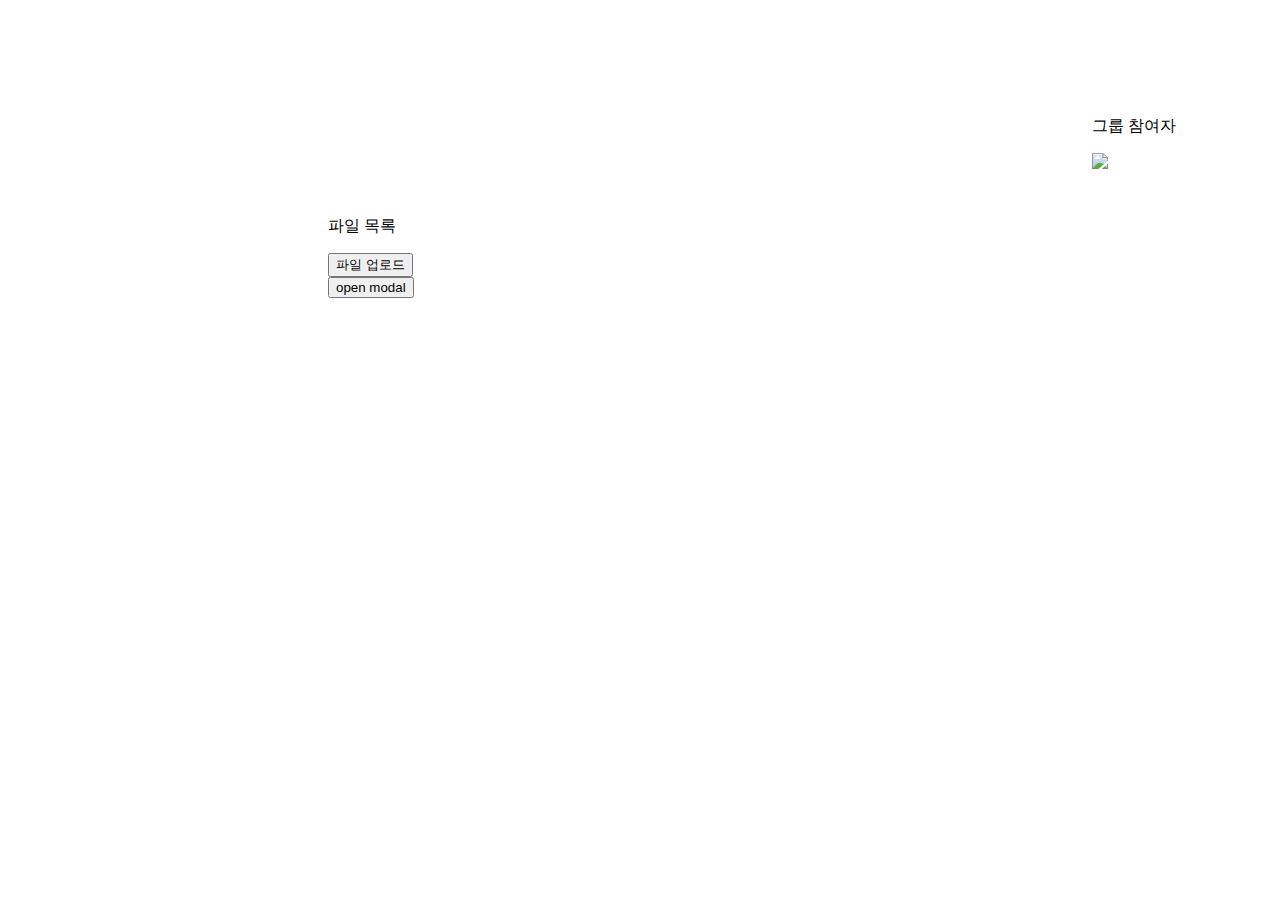
==== src/main/resources/templates/groups.html @ fbff32d5 "그룹 조회 및 파일 조회 API 추가" ====
<!DOCTYPE html>
<html lang="ko" xmlns:th="http://www.thymeleaf.org">

<head>
<meta charset="UTF-8">
<meta name="viewport" content="width=device-width, initial-scale=1.0">
<link href="https://cdn.jsdelivr.net/npm/daisyui@5" rel="stylesheet" type="text/css"/>
<script src="https://cdn.jsdelivr.net/npm/@tailwindcss/browser@4"></script>
<script src="https://code.jquery.com/jquery-3.7.1.js"></script>
<link rel="stylesheet" href="/styles/index.css">
<title>File Park - Group</title>

</head>

<body>
    <header th:replace="~{/layouts/header :: header}"></header>
    <aside th:replace="~{/layouts/aside :: aside}"></aside>
	<p th:text="${groupId}"></p>
    <main style="margin-top: 80px; margin-left: 300px; padding: 20px; width: calc(100% - 300px);">
        <div style="display: flex; flex-direction: row-reverse;">
            <div style="width: 200px; height: 100px;">
                <p>그룹 참여자</p>
                <div class="participants-list">
                    <div class="tooltip" data-tip="hello">
                        <div class="avatar" tabindex="0" role="button" style="cursor: pointer;">
                            <div class="rounded-full" style="width: 50px;">
                                <img src="https://img.daisyui.com/images/stock/photo-1534528741775-53994a69daeb.webp" />
                            </div>
                        </div>
                      </div>
                </div>
            </div>
        </div>
        <div>
            <div>
                <p>파일 목록</p>
                <button>파일 업로드</button>
            </div>
            <div class="files-contents">
                <div class="files-list"></div>
            </div>
        </div>
    <button class="btn" onclick="itemModal.showModal()">open modal</button>
    </main>
    <dialog id="itemModal" class="modal">
        <div class="modal-box">
            <h3 class="text-lg font-bold">Hello!</h3>
            <p class="py-4">Press ESC key or click the button below to close</p>
            <div class="modal-action">
                <form method="dialog">
                    <button class="btn">닫기</button>
                </form>
            </div>
        </div>
    </dialog>
</body>

</html>
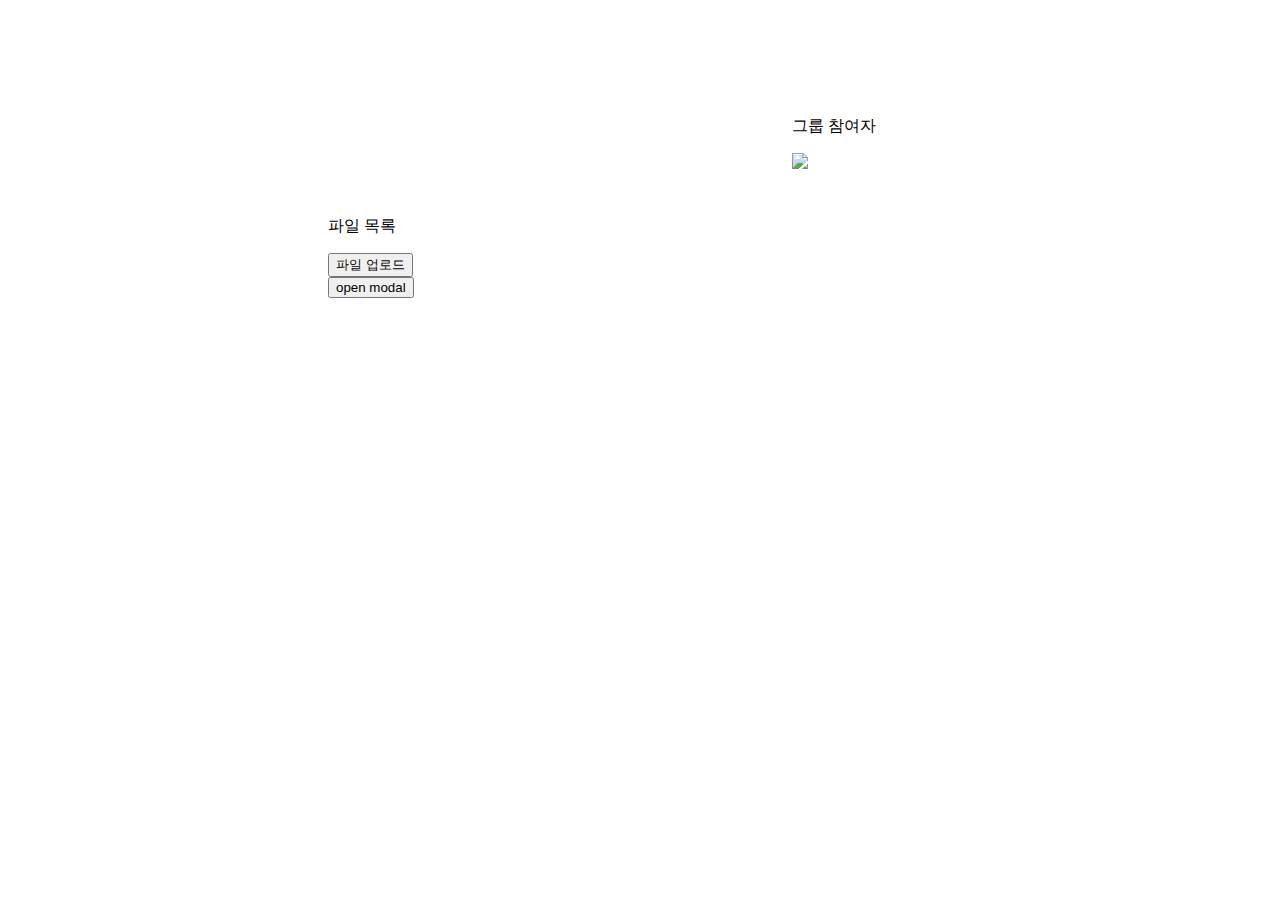
==== commit 60494011: "add chat (need more testing)" ====
--- a/src/main/resources/templates/groups.html
+++ b/src/main/resources/templates/groups.html
@@ -15,8 +15,9 @@
 <body>
     <header th:replace="~{/layouts/header :: header}"></header>
     <aside th:replace="~{/layouts/aside :: aside}"></aside>
+    <aside th:replace="~{/layouts/chat :: chat}"></aside>
 	<p th:text="${groupId}"></p>
-    <main style="margin-top: 80px; margin-left: 300px; padding: 20px; width: calc(100% - 300px);">
+    <main style="margin-top: 80px; margin-left: 300px; padding: 20px; width: calc(100% - 600px);">
         <div style="display: flex; flex-direction: row-reverse;">
             <div style="width: 200px; height: 100px;">
                 <p>그룹 참여자</p>
@@ -55,4 +56,8 @@
     </dialog>
 </body>
 
-</html>+</html>
+<script>
+
+
+</script>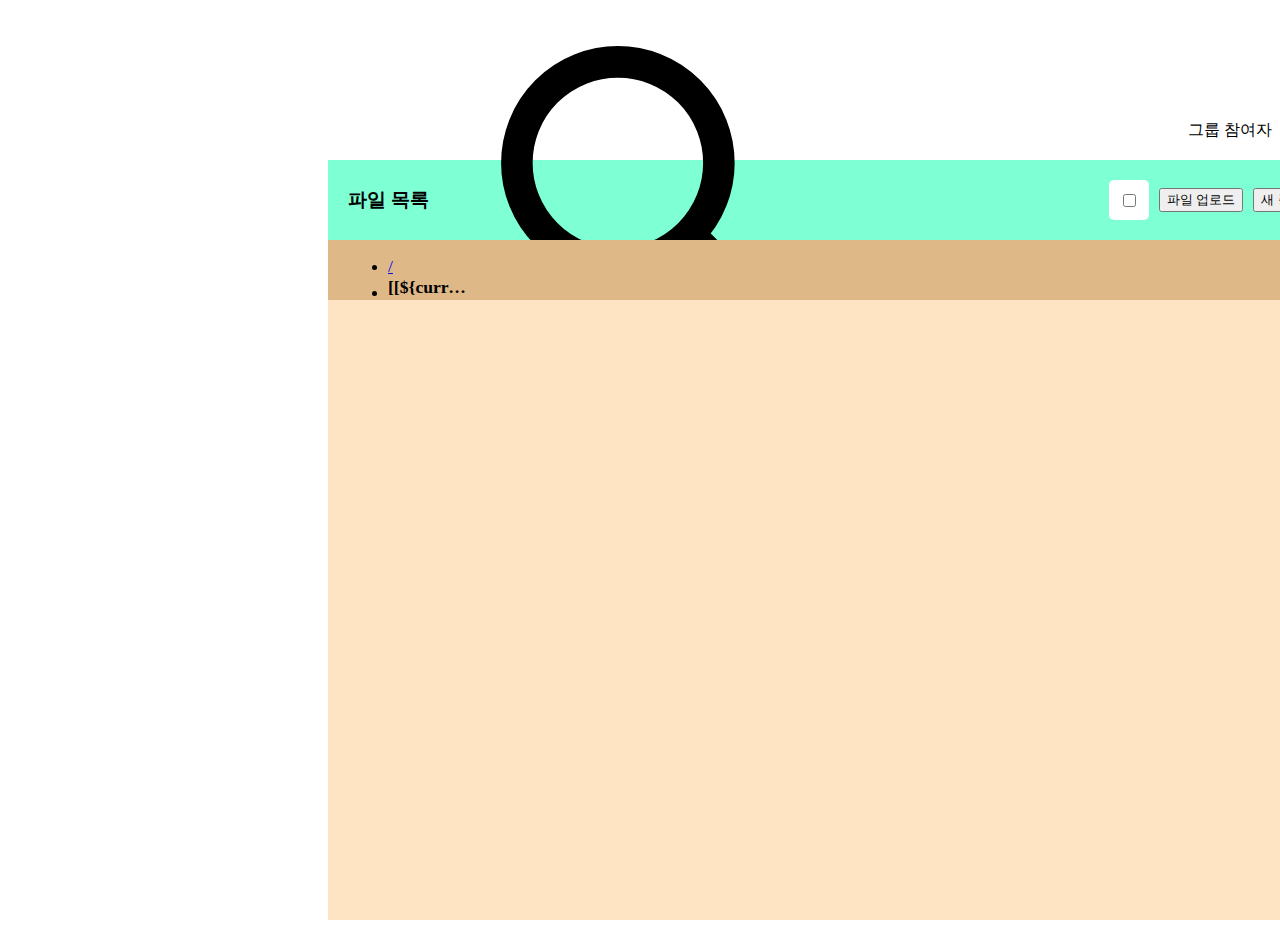
==== commit cf66d377: "파일 CRUD" ====
--- a/src/main/resources/templates/groups.html
+++ b/src/main/resources/templates/groups.html
@@ -2,62 +2,788 @@
 <html lang="ko" xmlns:th="http://www.thymeleaf.org">
 
 <head>
-<meta charset="UTF-8">
-<meta name="viewport" content="width=device-width, initial-scale=1.0">
-<link href="https://cdn.jsdelivr.net/npm/daisyui@5" rel="stylesheet" type="text/css"/>
-<script src="https://cdn.jsdelivr.net/npm/@tailwindcss/browser@4"></script>
-<script src="https://code.jquery.com/jquery-3.7.1.js"></script>
-<link rel="stylesheet" href="/styles/index.css">
-<title>File Park - Group</title>
-
+    <meta charset="UTF-8">
+    <meta name="viewport" content="width=device-width, initial-scale=1.0">
+    <link href="https://cdn.jsdelivr.net/npm/daisyui@5" rel="stylesheet" type="text/css" />
+    <link rel="stylesheet"
+        href="https://cdn.jsdelivr.net/gh/orioncactus/pretendard@v1.3.9/dist/web/variable/pretendardvariable-dynamic-subset.min.css" />
+    <link rel="stylesheet" href="/styles/master.css">
+    <script src="https://cdn.jsdelivr.net/npm/@tailwindcss/browser@4"></script>
+    <script src="https://code.jquery.com/jquery-3.7.1.js"></script>
+    <title>File Park - Group</title>
+    <script>
+        let uploadFile = null;
+        let currentPath = decodeURI("[[${currentPath}]]");
+        let checkedFileList = [];
+        let checkedFileItem = {};
+
+        function downloadFiles() {
+            checkedFileList.forEach(async (item) => {
+                const response = await fetch(item.file);
+                const resBlob = await response.blob();
+                const blobURL = URL.createObjectURL(resBlob);
+                const link = document.createElement("a");
+                link.href = blobURL;
+                link.download = item.name;
+                link.style.display = "none";
+                document.body.appendChild(link);
+                link.click();
+                document.body.removeChild(link);
+            });
+        }
+
+        async function downloadFile() {
+            if (checkedFileItem === null) {
+                return;
+            }
+
+            const response = await fetch(checkedFileItem.file);
+            const resBlob = await response.blob();
+            const blobURL = URL.createObjectURL(resBlob);
+            const link = document.createElement("a");
+            link.href = blobURL;
+            link.download = checkedFileItem.name;
+            link.style.display = "none";
+            document.body.appendChild(link);
+            link.click();
+            document.body.removeChild(link);
+        }
+
+        function deleteFiles() {
+            const deleteList = checkedFileList.map((item) => item.id);
+            console.log(deleteList);
+            const form = new FormData();
+            form.append('fileIds', deleteList);
+            console.log(form.get('fileIds'));
+            $.ajax({
+                url: '/api/group' + '/[[${hashedId}]]' + '/file',
+                data: form,
+                processData: false,
+                contentType: false,
+                method: 'DELETE',
+                success: function (data) {
+                    fetchFiles();
+                }
+            });
+        }
+
+        function deleteFile() {
+            console.log(checkedFileItem.id);
+            if (checkedFileItem === null) {
+                return;
+            }
+            if (checkedFileItem.type === 'directory') {
+                $.ajax({
+                    url: '/api/group' + '/[[${hashedId}]]' + '/directory/' + checkedFileItem.id,
+                    method: 'DELETE',
+                    success: function (data) {
+                        fetchFiles();
+                    }
+                });
+            } else {
+                $.ajax({
+                    url: '/api/group' + '/[[${hashedId}]]' + '/file/' + checkedFileItem.id,
+                    method: 'DELETE',
+                    success: function (data) {
+                        fetchFiles();
+                    }
+                });
+            }
+        }
+
+        function currentPathShow() {
+            const hashedId = "[[${hashedId}]]";
+            const path = currentPath.split('/');
+            let pathStr = `<li><a href="/groups/${hashedId}/" class="link link-hover" style="font-size: 1.1rem;">/</a></li>`;
+            path.forEach((dir, idx) => {
+                const pathLink = path.slice(0, idx + 1).join('/');
+                if (idx === (path.length - 1)) {
+                    pathStr += `<li><span class="link link-hover" style="font-size: 1.1rem; font-weight: 600; display: inline-block; max-width: 80px; overflow: hidden; text-overflow:ellipsis; white-space: nowrap;">${dir}</span></li>`;
+                    return;
+                }
+                pathStr += `<li><a href="/groups/${hashedId}/${pathLink}" class="link link-hover" style="font-size: 1.1rem; max-width: 80px; display: inline-block; overflow: hidden; text-overflow:ellipsis; white-space: nowrap;">${dir}</a></li>`;
+            });
+            if (path[0] === '') {
+                pathStr = `<li><a href="/groups/${hashedId}/" class="link link-hover" style="font-size: 1.1rem; font-weight: 600;">/</a></li>`;
+            }
+            $('#current-path-show').html(`<ul>${pathStr}</ul>`);
+        }
+
+        function fileTypeImage(type) {
+            switch (type) {
+                case 'txt':
+                    return '/images/text.png';
+                case 'pdf':
+                    return '/images/pdf.png';
+                case 'zip':
+                case 'tar':
+                case 'gz':
+                case 'bz2':
+                case '7z':
+                    return '/images/zip.png';
+                case 'mp3':
+                case 'wav':
+                case 'flac':
+                case 'ogg':
+                case 'm4a':
+                case 'wma':
+                case 'aac':
+                    return '/images/audio.png';
+                case 'mp4':
+                case 'avi':
+                case 'mkv':
+                case 'mov':
+                case 'flv':
+                case 'wmv':
+                    return '/images/video.png';
+                case 'exe':
+                    return '/images/exe.png';
+                default:
+                    return '/images/file.png';
+            }
+        }
+
+        function changeUploadFile(file) {
+            uploadFile = file;
+            let reader = new FileReader();
+            reader.onload = function (e) {
+                $('#upload-preview').attr('src', e.target.result);
+                const fileType = e.target.result.split(';')[0].split('/')[0].split(':')[1];
+                if (fileType !== 'image') {
+                    const extension = uploadFile.name.split('.').pop();
+                    $('#upload-preview').attr('src', fileTypeImage(extension));
+                }
+                $('#upload-filename').val(uploadFile.name);
+                $('#upload-error-message').text('');
+                $('#upload-form').val(true);
+            }
+            reader.readAsDataURL(uploadFile);
+        }
+
+        function handleItemClick(fileId) {
+            $.ajax({
+                url: '/api/group' + '/[[${hashedId}]]' + '/file/' + fileId,
+                method: 'GET',
+                success: function (data) {
+                    const imageExtension = ['jpg', 'jpeg', 'png', 'gif', 'bmp', 'svg', 'webp'];
+                    const extension = data.file.fileUri.split('.').pop();
+                    let imageSrc = data.file.fileUri;
+                    if (!imageExtension.includes(extension)) {
+                        imageSrc = fileTypeImage(extension);
+                    }
+                    $('#item-name').text(data.file.fileName);
+                    $('#item-image').attr('src', imageSrc);
+                    checkedFileItem = { name: data.file.fileName, file: data.file.fileUri };
+                    itemModal.showModal();
+                }
+            });
+            itemModal.showModal();
+        }
+
+        function handleItemCheck(e) {
+            if (e.target.checked) {
+                checkedFileList.push({ id: e.target.getAttribute('data-file-id'), type: e.target.getAttribute('data-file-type'), name: e.target.getAttribute('data-file-name'), file: e.target.getAttribute('data-file-src') });
+            } else {
+                checkedFileList = checkedFileList.filter((item) => item.file !== e.target.getAttribute('data-file-src'));
+            }
+            if (checkedFileList.length > 0) {
+                $('#download-files').show();
+                $('#delete-files').show();
+                $('#new-folder').hide();
+                $('#select-count').text(checkedFileList.length);
+                $('#select-count-show').show();
+            } else {
+                $('#download-files').hide();
+                $('#delete-files').hide();
+                $('#new-folder').show();
+                $('#select-count-show').hide();
+            }
+            const fileItems = document.querySelectorAll('.file-item-select');
+            if (fileItems.length === checkedFileList.length) {
+                $('#select-all-files').prop('checked', true);
+            } else {
+                $('#select-all-files').prop('checked', false);
+            }
+        }
+
+        function handleCheckAllItems() {
+            const fileItems = document.querySelectorAll('.file-item-select');
+            checkedFileList = [];
+            fileItems.forEach((item) => {
+                item.checked = true;
+                checkedFileList.push({ id: item.getAttribute('data-file-id'), type: item.getAttribute('data-file-type'), name: item.getAttribute('data-file-name'), file: item.getAttribute('data-file-src') });
+            });
+            $('#select-all-files').prop('checked', true);
+            $('#download-files').show();
+            $('#delete-files').show();
+            $('#new-folder').hide();
+            $('#select-count').text(checkedFileList.length);
+            $('#select-count-show').show();
+        }
+
+        function handleToggleCheckAllItems(e) {
+            const fileItems = document.querySelectorAll('.file-item-select');
+            checkedFileList = [];
+            fileItems.forEach((item) => {
+                item.checked = e.target.checked;
+                if (e.target.checked) {
+                    checkedFileList.push({ id: item.getAttribute('data-file-id'), type: item.getAttribute('data-file-type'), name: item.getAttribute('data-file-name'), file: item.getAttribute('data-file-src') });
+                }
+            });
+            if (checkedFileList.length > 0) {
+                $('#download-files').show();
+                $('#delete-files').show();
+                $('#new-folder').hide();
+                $('#select-count').text(checkedFileList.length);
+                $('#select-count-show').show();
+            } else {
+                $('#download-files').hide();
+                $('#delete-files').hide();
+                $('#new-folder').show();
+                $('#select-count-show').hide();
+            }
+        }
+
+        function handleClickRenameItem() {
+            $('#rename-input').val(checkedFileItem.name);
+            renameModal.showModal();
+        }
+
+        function fetchUsers() {
+            const apiUrl = '/api/group' + '/[[${hashedId}]]' + '/user';
+            $.ajax({
+                url: apiUrl,
+                method: 'GET',
+                success: function (data) {
+                    const participantsList = $('#participants-list');
+                    participantsList.empty();
+                    data.users.forEach((user, idx) => {
+                        if (idx > 3) {
+                            participantsList.append(`
+                                <div class="tooltip" data-tip="외에 ${data.users.length - 4}명">
+                                    <div class="avatar" tabindex="0" role="button" style="cursor: pointer;">
+                                        <div class="rounded-full" style="width: 40px;">
+                                            <img src="${user.profileImage}" oncontextmenu="return false" ondragstart="return false" onselectstart="return false">
+                                        </div>
+                                    </div>
+                                </div>
+                                `);
+                            return;
+                        }
+                        participantsList.append(`
+                            <div class="tooltip" data-tip="${user.name}">
+                                <div class="avatar" tabindex="0" role="button" style="cursor: pointer;">
+                                    <div class="rounded-full" style="width: 40px;">
+                                        <img src="${user.profileImage}" oncontextmenu="return false" ondragstart="return false" onselectstart="return false">
+                                    </div>
+                                </div>
+                            </div>
+                        `);
+                    });
+                }
+            });
+        }
+
+        function fetchFiles() {
+            const apiUrl = '/api/group' + '/[[${hashedId}]]' + '/file?directoryStr=' + '[[${directoryId}]]';
+            $.ajax({
+                url: apiUrl,
+                method: 'GET',
+                success: function (data) {
+                    const hashedId = "[[${hashedId}]]";
+                    const optimizerPrefix = "[[${optimizerPrefix}]]";
+                    const fileList = $('#file-list');
+                    fileList.empty();
+                    data.directories.forEach((directory) => {
+                        if (directory.directoryName.trim() === '') {
+                            return;
+                        }
+                        const pathLink = window.location.href + (currentPath === '' ? '' : '/') + directory.directoryName;
+                        fileList.append(`
+                            <li style="position: relative;">
+                                <div class="directory-item" style="position: relative; display: flex; flex-direction: column; justify-content: center; align-items: center; gap: 10px; width: 170px; height: 170px; padding: 15px; background-color: aqua; border-radius: 10px; cursor: pointer;" onclick="window.location.href='${pathLink}'" data-file-type="directory" data-file-id="${directory.id}" data-file-name="${directory.directoryName}" data-link-url="${pathLink}" onmouseover="this.style.border='1px solid blue'" onmouseout="this.style.border='none'">
+                                    <span class="directory-item" style="display: inline-block; width: 70px; height: 70px; background-image: url(/images/folder.png); background-size: cover;" data-file-type="directory" data-file-id="${directory.id}" data-file-name="${directory.directoryName}" data-link-url="${pathLink}"></span>
+                                    <span class="directory-item" style="width: 80%; overflow: hidden; text-overflow:ellipsis; white-space: nowrap; text-align: center;" data-file-type="directory" data-file-id="${directory.id}" data-link-url="${pathLink}">${directory.directoryName}</span>
+                                </div>
+                            </li>
+                        `);
+                    });
+                    data.files.forEach((file) => {
+                        const imageExtension = ['jpg', 'jpeg', 'png', 'gif', 'bmp', 'svg', 'webp'];
+                        const extension = file.storedName.split('.').pop();
+                        let imageSrc = optimizerPrefix + file.storedName + '?type=f&w=100&h=100&faceopt=true';
+                        if (!imageExtension.includes(extension)) {
+                            imageSrc = fileTypeImage(extension);
+                        }
+                        fileList.append(`
+                            <li style="position: relative;">
+                                <input type="checkbox" class="checkbox file-item file-item-select" style="position: absolute; top: 5px; left: 5px; cursor: default; z-index: 1;" onchange="handleItemCheck(event)" data-file-type="file" data-file-id="${file.id}" data-file-name="${file.fileName}" data-file-src="${file.fileUri}" />
+                                <div class="file-item" style="position: relative; display: flex; flex-direction: column; justify-content: center; align-items: center; gap: 10px; width: 170px; height: 170px; padding: 15px; background-color: aqua; border-radius: 10px; cursor: pointer;" onclick="handleItemClick(${file.id})" data-file-type="file" data-file-id="${file.id}" data-file-name="${file.fileName}" data-file-src="${file.fileUri}" onmouseover="this.style.border='1px solid blue'" onmouseout="this.style.border='none'">
+                                    <img class="file-item" src="${imageSrc}" alt="" style="width: 100px; height: 100px;" data-file-type="file" data-file-id="${file.id}" data-file-name="${file.fileName}" data-file-src="${file.fileUri}" oncontextmenu="return false" ondragstart="return false" onselectstart="return false">
+                                    <span class="file-item" style="width: 80%; overflow: hidden; text-overflow:ellipsis; white-space: nowrap; text-align: center;" data-file-type="file" data-file-id="${file.id}" data-file-name="${file.fileName}" data-file-src="${file.fileUri}">${file.fileName}</span>
+                                </div>
+                            </li>
+                        `);
+
+                    });
+                }
+            });
+        }
+
+        $(() => {
+            fetchUsers();
+            fetchFiles();
+            setInterval(fetchUsers, 10000);
+            currentPathShow();
+            $('#upload-form').val(false);
+
+            $('#file-content').on('dragover', function (e) {
+                e.preventDefault();
+                $('#file-content-upload-label').show();
+            });
+
+            $('#file-content-upload-label').on('dragleave', function (e) {
+                e.preventDefault();
+                $('#file-content-upload-label').hide();
+            });
+
+            $('#file-content-upload-label').on('drop', function (e) {
+                e.preventDefault();
+                console.log(e.originalEvent.dataTransfer.files);
+                for (let i = 0; i < e.originalEvent.dataTransfer.files.length; i++) {
+                    const file = e.originalEvent.dataTransfer.files[i];
+                    const form = new FormData();
+                    form.append('fileName', file.name);
+                    form.append('path', currentPath);
+                    form.append('file', file);
+                    $.ajax({
+                        url: '/api/group' + '/[[${hashedId}]]' + '/file',
+                        type: 'POST',
+                        data: form,
+                        processData: false,
+                        contentType: false,
+                        success: (response) => {
+                            fetchFiles();
+                        }
+                    });
+                }
+                $('#file-content-upload-label').hide();
+            });
+
+            $('#upload-file-label').hover(function () {
+                $(this).text('클릭해서 파일 업로드');
+                $(this).css({
+                    "background-color": "rgba(200, 200, 200, 0.5)",
+                    "opacity": "1"
+                });
+            }, function () {
+                $(this).css({
+                    "background-color": "rgba(200, 200, 200, 0.5)",
+                    "opacity": "0"
+                });
+            });
+
+            $('#upload-file-label').on('dragover', function (e) {
+                e.preventDefault();
+                $(this).text('드래그&드롭해서 파일 업로드');
+                $(this).css({
+                    "background-color": "rgba(200, 200, 200, 0.5)",
+                    "opacity": "1"
+                });
+            });
+
+            $('#upload-file-label').on('dragleave', function (e) {
+                e.preventDefault();
+                $(this).css({
+                    "background-color": "rgba(200, 200, 200, 0.5)",
+                    "opacity": "0"
+                });
+            });
+
+            $('#upload-file-label').on('drop', function (e) {
+                e.preventDefault();
+                changeUploadFile(e.originalEvent.dataTransfer.files[0]);
+                $(this).css({
+                    "background-color": "rgba(200, 200, 200, 0.5)",
+                    "opacity": "0"
+                });
+            });
+
+            $('#upload-file').change(function (e) {
+                changeUploadFile(e.target.files[0]);
+            });
+
+            $('#upload-form').submit((e) => {
+                e.preventDefault();
+                const isFileSelected = $('#upload-form').val();
+                if (!isFileSelected) {
+                    $('#upload-error-message').text('파일을 선택해주세요.');
+                    return;
+                }
+                const fileName = $('#upload-filename').val();
+                const form = new FormData();
+                form.append('fileName', fileName);
+                form.append('path', currentPath);
+                form.append('file', uploadFile);
+                $.ajax({
+                    url: '/api/group' + '/[[${hashedId}]]' + '/file',
+                    type: 'POST',
+                    data: form,
+                    processData: false,
+                    contentType: false,
+                    success: (response) => {
+                        $('#upload-error-message').text('');
+                        uploadModal.close();
+                        $('#upload-preview').attr('src', '/images/white-image.png');
+                        $('#upload-filename').val('');
+                        fetchFiles();
+                    },
+                    error: (error) => {
+                        $('#upload-error-message').text('파일 업로드에 실패했습니다. 다시 시도해주세요.');
+                        if (error.responseJSON.status === 'fail') {
+                            $('#upload-error-message').text(error.responseJSON.message);
+                        }
+                    }
+                });
+            });
+
+            $('#create-folder-form').submit((e) => {
+                e.preventDefault();
+                const folderName = $('#folder-name').val();
+                if (folderName.trim() === '') {
+                    $('#create-folder-error-message').text('폴더 이름을 입력해주세요.');
+                    return;
+                }
+
+                const form = new FormData();
+                form.append('directoryName', folderName.trim());
+                form.append('path', currentPath);
+                $.ajax({
+                    url: '/api/group' + '/[[${hashedId}]]' + '/directory',
+                    type: 'POST',
+                    data: form,
+                    processData: false,
+                    contentType: false,
+                    success: (response) => {
+                        $('#create-folder-error-message').text('');
+                        createFolderModal.close();
+                        $('#folder-name').val('');
+                        fetchFiles();
+                    },
+                    error: (error) => {
+                        $('#create-folder-error-message').text('폴더 생성에 실패했습니다. 다시 시도해주세요.');
+                        if (error.responseJSON.status === 'fail') {
+                            $('#create-folder-error-message').text(error.responseJSON.message);
+                        }
+                    }
+                });
+            });
+
+            $('#rename-form').submit((e) => {
+                e.preventDefault();
+                const fileName = $('#rename-input').val();
+                if (fileName.trim() === '') {
+                    $('#rename-error-message').text('이름을 입력해주세요.');
+                    return;
+                }
+
+                const form = new FormData();
+                form.append('fileName', fileName.trim());
+                if (checkedFileItem.type === 'directory') {
+                    $.ajax({
+                        url: '/api/group' + '/[[${hashedId}]]' + '/directory/' + checkedFileItem.id,
+                        type: 'PUT',
+                        data: form,
+                        processData: false,
+                        contentType: false,
+                        success: (response) => {
+                            $('#rename-error-message').text('');
+                            renameModal.close();
+                            $('#rename-input').val('');
+                            fetchFiles();
+                        },
+                        error: (error) => {
+                            $('#rename-error-message').text('이름 변경에 실패했습니다. 다시 시도해주세요.');
+                            if (error.responseJSON.status === 'fail') {
+                                $('#rename-error-message').text(error.responseJSON.message);
+                            }
+                        }
+                    });
+                } else {
+                    $.ajax({
+                        url: '/api/group' + '/[[${hashedId}]]' + '/file/' + checkedFileItem.id,
+                        type: 'PUT',
+                        data: form,
+                        processData: false,
+                        contentType: false,
+                        success: (response) => {
+                            $('#rename-error-message').text('');
+                            renameModal.close();
+                            $('#rename-input').val('');
+                            fetchFiles();
+                        },
+                        error: (error) => {
+                            $('#rename-error-message').text('이름 변경에 실패했습니다. 다시 시도해주세요.');
+                            if (error.responseJSON.status === 'fail') {
+                                $('#rename-error-message').text(error.responseJSON.message);
+                            }
+                        }
+                    });
+                }
+            });
+
+            $('#create-comment-form').submit((e) => {
+                e.preventDefault();
+                const comment = $('#comment-input').val();
+                if (comment.trim() === '') {
+                    $('#comment-error-message').text('댓글을 입력해주세요.');
+                    return;
+                }
+
+                const form = new FormData();
+                form.append('comment', comment.trim());
+                $.ajax({
+                    url: '/api/group' + '/[[${hashedId}]]' + '/file/' + checkedFileItem.id + '/comment',
+                    type: 'POST',
+                    data: form,
+                    processData: false,
+                    contentType: false,
+                    success: (response) => {
+                        $('#comment-error-message').text('');
+                        $('#comment-input').val('');
+                        fetchComments();
+                    },
+                    error: (error) => {
+                        $('#comment-error-message').text('댓글 작성에 실패했습니다. 다시 시도해주세요.');
+                        if (error.responseJSON.status === 'fail') {
+                            $('#comment-error-message').text(error.responseJSON.message);
+                        }
+                    }
+                });
+            });
+        });
+
+        $(document).ready(function () {
+            $("#file-content").on("contextmenu", function (e) {
+                e.preventDefault();
+                console.log($(e.target));
+                checkedFileItem.id = $(e.target).attr("data-file-id");
+                checkedFileItem.type = $(e.target).attr("data-file-type");
+                checkedFileItem.name = $(e.target).attr("data-file-name");
+                checkedFileItem.file = $(e.target).attr("data-file-src");
+                console.log(checkedFileItem);
+                if ($(e.target).hasClass("file-item")) {
+                    let contextMenu = "";
+                    contextMenu += `<li><a onclick="handleItemClick(${checkedFileItem.id})">열기</a></li>`;
+                    contextMenu += `<li><a onclick="downloadFile()">다운로드</a></li>`;
+                    contextMenu += `<li><a onclick="deleteFile()">삭제</a></li>`;
+                    contextMenu += `<li><a onclick="handleClickRenameItem()">이름 바꾸기</a></li>`;
+                    contextMenu += `<li><a>상세정보</a></li>`;
+                    $("#contextmenu").html(contextMenu);
+                    $("#contextmenu").css({ top: e.pageY + "px", left: e.pageX + "px" }).fadeIn(200);
+                } else if ($(e.target).hasClass("directory-item")) {
+                    const linkUri = $(e.target).attr("data-link-url");
+                    let contextMenu = "";
+                    contextMenu += `<li><a href="${linkUri}">열기</a></li>`;
+                    contextMenu += `<li><a onclick="deleteFile()">삭제</a></li>`;
+                    contextMenu += `<li><a onclick="handleClickRenameItem()">이름 바꾸기</a></li>`;
+                    contextMenu += `<li><a>상세정보</a></li>`;
+                    $("#contextmenu").html(contextMenu);
+                    $("#contextmenu").css({ top: e.pageY + "px", left: e.pageX + "px" }).fadeIn(200);
+                } else {
+                    let contextMenu = "";
+                    contextMenu += "<li><a onclick='uploadModal.showModal()'>파일 업로드</a></li>";
+                    contextMenu += "<li><a onclick='createFolderModal.showModal()'>새 폴더</a></li>";
+                    contextMenu += "<li><a onclick='handleCheckAllItems()'>모두 선택</a></li>";
+                    contextMenu += "<li><a>상세정보</a></li>";
+                    $("#contextmenu").html(contextMenu);
+                    $("#contextmenu").css({ top: e.pageY + "px", left: e.pageX + "px" }).fadeIn(200);
+                }
+            });
+
+            $(document).on("click", function () {
+                $("#contextmenu").fadeOut(200);
+            });
+
+            $(document).on("keydown", function (e) {
+                if (e.key === "Escape") {
+                    $("#contextmenu").fadeOut(200);
+                }
+            });
+        });
+    </script>
 </head>
 
 <body>
     <header th:replace="~{/layouts/header :: header}"></header>
     <aside th:replace="~{/layouts/aside :: aside}"></aside>
-    <aside th:replace="~{/layouts/chat :: chat}"></aside>
-	<p th:text="${groupId}"></p>
-    <main style="margin-top: 80px; margin-left: 300px; padding: 20px; width: calc(100% - 600px);">
+
+    <main
+        style="margin-top: 80px; margin-left: 300px; padding: 20px; width: calc(100% - 300px); height: calc(100vh - 80px);">
         <div style="display: flex; flex-direction: row-reverse;">
-            <div style="width: 200px; height: 100px;">
-                <p>그룹 참여자</p>
-                <div class="participants-list">
-                    <div class="tooltip" data-tip="hello">
-                        <div class="avatar" tabindex="0" role="button" style="cursor: pointer;">
-                            <div class="rounded-full" style="width: 50px;">
-                                <img src="https://img.daisyui.com/images/stock/photo-1534528741775-53994a69daeb.webp" />
-                            </div>
-                        </div>
-                      </div>
-                </div>
+            <div style="height: 60px; display: flex; align-items: center; gap: 20px;">
+                <span style="white-space: nowrap;">그룹 참여자</span>
+                <div id="participants-list" style="display: flex; gap: 5px;"></div>
             </div>
         </div>
-        <div>
-            <div>
-                <p>파일 목록</p>
-                <button>파일 업로드</button>
+        <div style="display: flex; flex-direction: column; background-color: aquamarine;">
+            <div
+                style="display: flex; justify-content: space-between; align-items: center; padding: 0 20px; width: 100%; height: 80px;">
+                <div style="display: flex; gap: 50px; align-items: center;">
+                    <p style="font-size: 1.2rem; font-weight: 600;">파일 목록</p>
+                    <div class="join">
+                        <label class="input join-item" style="width: 400px;">
+                            <svg class="h-[1em] opacity-50" xmlns="http://www.w3.org/2000/svg" viewBox="0 0 24 24">
+                                <g stroke-linejoin="round" stroke-linecap="round" stroke-width="2.5" fill="none"
+                                    stroke="currentColor">
+                                    <circle cx="11" cy="11" r="8"></circle>
+                                    <path d="m21 21-4.3-4.3"></path>
+                                </g>
+                            </svg>
+                            <input type="search" required placeholder="파일명 검색" />
+                        </label>
+                        <select class="select join-item" style="width: 110px;">
+                            <option selected>최신순</option>
+                            <option>오래된 순</option>
+                        </select>
+                        <div class="indicator">
+                            <button class="btn join-item">검색</button>
+                        </div>
+                    </div>
+                </div>
+                <div style="display: flex; gap: 10px; align-items: center;">
+                    <p id="select-count-show" style="display: none;">
+                        <span id="select-count" style="color: blue;"></span>
+                        <span>개 선택</span>
+                    </p>
+                    <div
+                        style="display: flex; justify-content: center; align-items: center; border-radius: 5px; width: 40px; height: 40px; background-color: white;">
+                        <input id="select-all-files" type="checkbox" class="checkbox checkbox-primary"
+                            onchange="handleToggleCheckAllItems(event)" />
+                    </div>
+                    <button class="btn btn-accent" onclick="uploadModal.showModal()">파일 업로드</button>
+                    <button id="new-folder" class="btn" onclick="createFolderModal.showModal()">새 폴더</button>
+                    <button id="download-files" class="btn btn-primary" style="display: none;"
+                        onclick="downloadFiles()">다운로드</button>
+                    <button id="delete-files" class="btn btn-error" style="display: none;"
+                        onclick="deleteFiles()">삭제</button>
+                </div>
             </div>
-            <div class="files-contents">
-                <div class="files-list"></div>
+            <div style="width: 100%; height: 60px; padding: 0 20px; background-color: burlywood;">
+                <div id="current-path-show" class="breadcrumbs" style="max-width: 100%;"></div>
+            </div>
+            <div id="file-content"
+                style="position: relative; width: 100%; height: calc(100vh - 320px); padding: 20px; background-color: bisque;">
+                <input id="file-content-upload" type="file" style="display: none;">
+                <div id="file-content-upload-label"
+                    style="position: absolute; width: inherit; height: inherit; top: 0; left: 0; display: none;">
+                    <div
+                        style="position: absolute; width: inherit; height: inherit; top: 0; left: 0; border: 4px solid blue; background-color: rgb(202, 202, 202); opacity: 0.5; z-index: 1;">
+                    </div>
+                    <div
+                        style="position: absolute; width: inherit; height: inherit; top: 0; left: 0; display: flex; justify-content: center; align-items: center; font-size: 1.7rem; z-index: 2;">
+                        파일을 여기에 끌어다 놓으면 업로드가 시작됩니다.
+                    </div>
+                </div>
+                <ul id="file-list" style="display: flex; flex-wrap: wrap; gap: 10px;"></ul>
             </div>
         </div>
-    <button class="btn" onclick="itemModal.showModal()">open modal</button>
     </main>
-    <dialog id="itemModal" class="modal">
+    <dialog id="createFolderModal" class="modal">
         <div class="modal-box">
-            <h3 class="text-lg font-bold">Hello!</h3>
-            <p class="py-4">Press ESC key or click the button below to close</p>
+            <h3 style="font-size: 1.4rem; font-weight: 600;">새 폴더 만들기</h3>
+            <div class="divider"></div>
+            <form id="create-folder-form">
+                <div style="padding: 10px 0;">
+                    <label for="folder-name">폴더 이름</label>
+                    <input id="folder-name" type="text" class="input" placeholder="폴더 이름을 입력하세요." required
+                        autocomplete="off">
+                </div>
+                <p id="create-folder-error-message" style="color: red;"></p>
+                <div class="modal-action">
+                    <button type="submit" class="btn btn-success">폴더 생성</button>
+                    <button type="button" class="btn" onclick="createFolderModal.close()">닫기</button>
+                </div>
+            </form>
+        </div>
+    </dialog>
+    <dialog id="uploadModal" class="modal">
+        <div class="modal-box" style="min-width: 800px;">
+            <h3 style="font-size: 1.4rem; font-weight: 600;">파일 업로드</h3>
+            <div class="divider"></div>
+            <form id="upload-form" enctype="multipart/form-data">
+                <div style="padding: 10px 0; display: flex; width: 100%; justify-content: center;">
+                    <div
+                        style="position: relative; width: 500px; height: 500px; border: 2px dashed gray; border-radius: 15px; overflow: hidden;">
+                        <img id="upload-preview" src="/images/white-image.png" oncontextmenu="return false"
+                            ondragstart="return false" onselectstart="return false"
+                            style="width: 0px; height: 0px; min-width: 100%; max-width: 100%; min-height: 100%; max-height: 100%; object-fit: cover; margin: auto;" />
+                        <input id="upload-file" type="file" style="display: none;">
+                        <label id="upload-file-label" for="upload-file"
+                            style="position: absolute; display: flex; justify-content: center; align-items: center; top: 0; width: inherit; height: inherit; cursor: pointer; font-size: 1.3rem; opacity: 0;"></label>
+                    </div>
+                </div>
+                <div
+                    style="padding: 10px 0; display: flex; width: 100%; justify-content: center; align-items: center; gap: 10px;">
+                    <label for="upload-filename" style="display: block;">파일 이름(Optional)</label>
+                    <input id="upload-filename" type="text" class="input" placeholder="수동으로 파일명 설정" autocomplete="off"
+                        required>
+                </div>
+                <p id="upload-error-message" style="color: red;"></p>
+                <div class="modal-action">
+                    <button type="submit" class="btn btn-success">업로드</button>
+                    <button type="button" class="btn" onclick="uploadModal.close()">닫기</button>
+                </div>
+            </form>
+        </div>
+    </dialog>
+    <dialog id="renameModal" class="modal">
+        <div class="modal-box">
+            <h3 style="font-size: 1.2rem; font-weight: 600;">이름 바꾸기</h3>
+            <div class="divider"></div>
+            <form id="rename-form">
+                <input id="rename-input" type="text" class="input" style="width: 300px;" autocomplete="off">
+                <p id="rename-error-message" style="color: red;"></p>
+                <div class="modal-action">
+                    <button class="btn btn-primary" type="submit" onclick="updateFile()">확인</button>
+                    <button class="btn" type="button" onclick="renameModal.close()">닫기</button>
+                </div>
+            </form>
+        </div>
+    </dialog>
+    <dialog id="detailModal" class="modal">
+        <div class="modal-box">
+            <h3 id="item-name-detail" style="font-size: 1.2rem; font-weight: 600;"></h3>
+            <div class="divider"></div>
+            <input type="text" class="input" style="width: 300px;" autocomplete="off">
             <div class="modal-action">
-                <form method="dialog">
-                    <button class="btn">닫기</button>
-                </form>
+                <button class="btn" onclick="detailModal.close()">닫기</button>
             </div>
         </div>
     </dialog>
+    <dialog id="itemModal" class="modal">
+        <div class="modal-box" style="min-width: 50%;">
+            <form method="dialog">
+                <button class="btn btn-sm btn-circle btn-ghost absolute right-2 top-2">✕</button>
+            </form>
+            <h3 id="item-name" style="font-size: 1.2rem; font-weight: 600;"></h3>
+            <figure style="display: flex; justify-content: center; align-items: center; margin: 20px 0;">
+                <img id="item-image" src="" alt="">
+            </figure>
+            <div class="modal-action">
+                <button class="btn btn-primary" onclick="downloadFile()">다운로드</button>
+                <button class="btn" onclick="itemModal.close()">닫기</button>
+            </div>
+            <div class="divider"></div>
+            <form id="create-comment-form">
+                <input type="text" class="input" style="width: 300px;" placeholder="댓글을 입력하세요." autocomplete="off">
+                <button type="submit" class="btn btn-soft">전송</button>
+            </form>
+        </div>
+    </dialog>
+    <ul id="contextmenu" class="menu bg-base-200 rounded-box w-56"
+        style="display: none; position: absolute; width: 200px; margin: 0; box-shadow: 0 15px 35px rgba(50,50,90,0.1), 0 5px 15px rgba(0,0,0,0.07); overflow: hidden; z-index: 9999;">
+    </ul>
 </body>
 
-</html>
-<script>
-
-
-</script>+</html>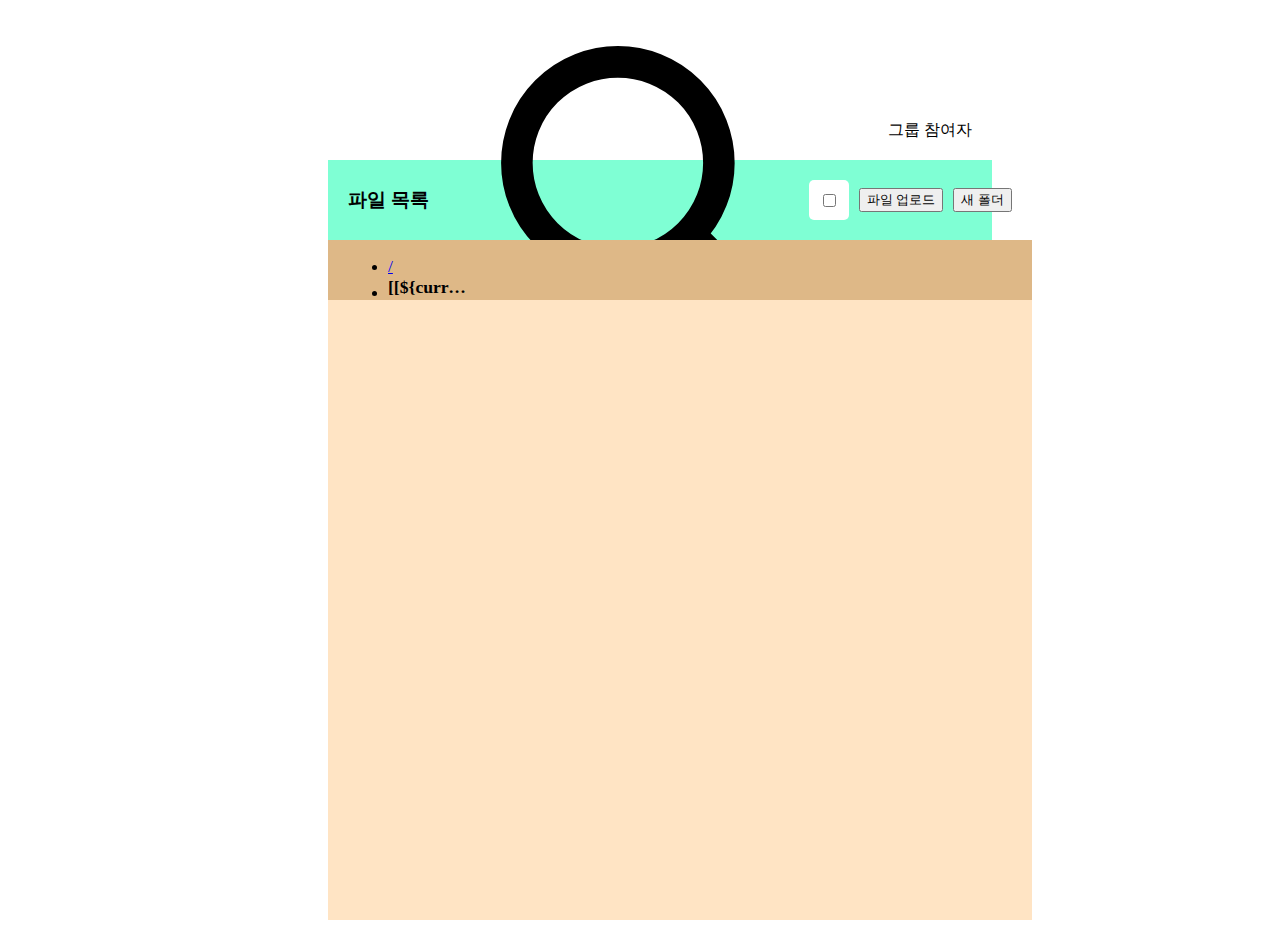
==== commit 0144f022: "Merge branch 'jjw00' into develop" ====
--- a/src/main/resources/templates/groups.html
+++ b/src/main/resources/templates/groups.html
@@ -617,9 +617,9 @@
 <body>
     <header th:replace="~{/layouts/header :: header}"></header>
     <aside th:replace="~{/layouts/aside :: aside}"></aside>
-
+    <aside th:replace="~{/layouts/chat :: chat}"></aside>
     <main
-        style="margin-top: 80px; margin-left: 300px; padding: 20px; width: calc(100% - 300px); height: calc(100vh - 80px);">
+        style="margin-top: 80px; margin-left: 300px; padding: 20px; width: calc(100% - 600px); height: calc(100vh - 80px);">
         <div style="display: flex; flex-direction: row-reverse;">
             <div style="height: 60px; display: flex; align-items: center; gap: 20px;">
                 <span style="white-space: nowrap;">그룹 참여자</span>
@@ -786,4 +786,8 @@
     </ul>
 </body>
 
-</html>+</html>
+<script>
+
+
+</script>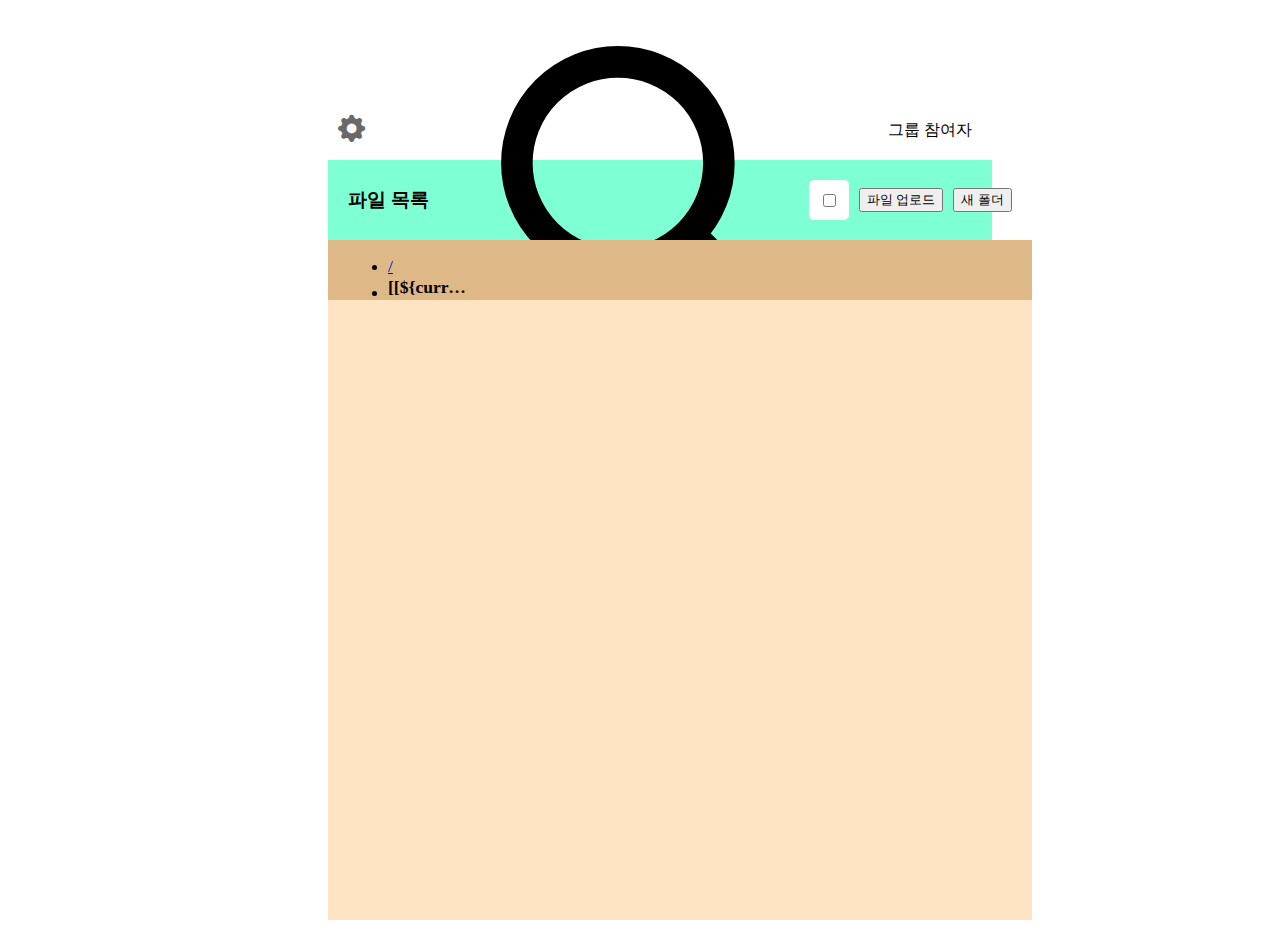
==== commit 7a3b8920: "groupSetting page" ====
--- a/src/main/resources/templates/groups.html
+++ b/src/main/resources/templates/groups.html
@@ -10,6 +10,7 @@
     <link rel="stylesheet" href="/styles/master.css">
     <script src="https://cdn.jsdelivr.net/npm/@tailwindcss/browser@4"></script>
     <script src="https://code.jquery.com/jquery-3.7.1.js"></script>
+    <link rel="stylesheet" href="https://cdn.jsdelivr.net/npm/bootstrap-icons@1.8.0/font/bootstrap-icons.css">
     <title>File Park - Group</title>
     <script>
         let uploadFile = null;
@@ -610,8 +611,24 @@
                     $("#contextmenu").fadeOut(200);
                 }
             });
+            $("#i-set").click(function () {
+                location.href = "/setting/[[${hashedId}]]";
+
+            })
         });
     </script>
+    <style>
+        #i-set{
+            align-content: center;
+            font-size: 1.7em;
+            color: dimgray;
+            margin-left: 10px;
+        }
+        #i-set:hover {
+            cursor: pointer;
+            filter: brightness(80%);
+        }
+    </style>
 </head>
 
 <body>
@@ -620,11 +637,12 @@
     <aside th:replace="~{/layouts/chat :: chat}"></aside>
     <main
         style="margin-top: 80px; margin-left: 300px; padding: 20px; width: calc(100% - 600px); height: calc(100vh - 80px);">
-        <div style="display: flex; flex-direction: row-reverse;">
-            <div style="height: 60px; display: flex; align-items: center; gap: 20px;">
-                <span style="white-space: nowrap;">그룹 참여자</span>
-                <div id="participants-list" style="display: flex; gap: 5px;"></div>
-            </div>
+        <div style="display: flex;justify-content: space-between;">
+                <i class="bi bi-gear-fill" id="i-set"></i>
+                <div style="height: 60px; display: flex; align-items: center; gap: 20px;">
+                    <span style="white-space: nowrap;">그룹 참여자</span>
+                    <div id="participants-list" style="display: flex; gap: 5px;"></div>
+                </div>
         </div>
         <div style="display: flex; flex-direction: column; background-color: aquamarine;">
             <div
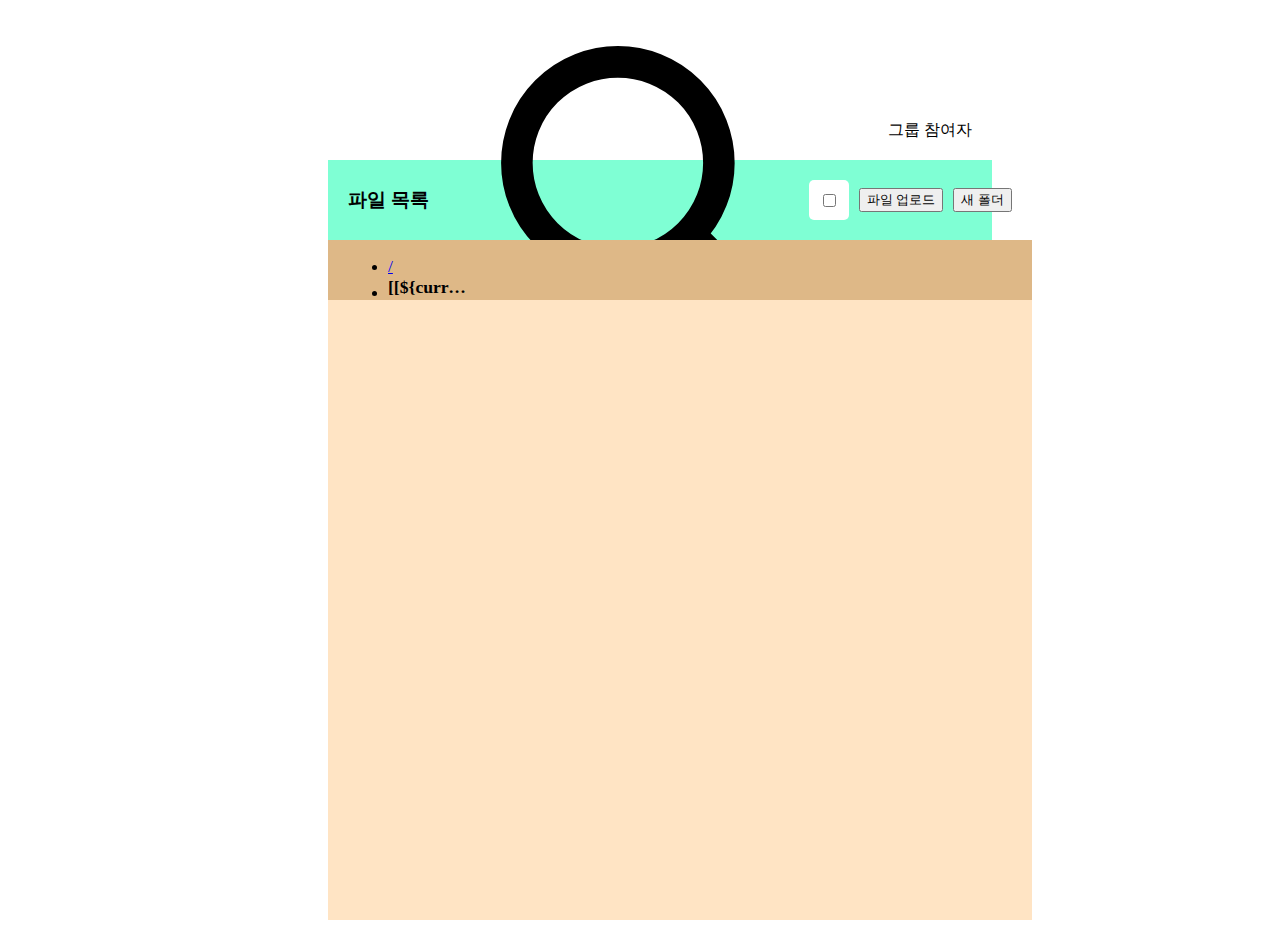
==== commit 1c2118a1: "디렉토리 삭제 구현" ====
--- a/src/main/resources/templates/groups.html
+++ b/src/main/resources/templates/groups.html
@@ -10,7 +10,6 @@
     <link rel="stylesheet" href="/styles/master.css">
     <script src="https://cdn.jsdelivr.net/npm/@tailwindcss/browser@4"></script>
     <script src="https://code.jquery.com/jquery-3.7.1.js"></script>
-    <link rel="stylesheet" href="https://cdn.jsdelivr.net/npm/bootstrap-icons@1.8.0/font/bootstrap-icons.css">
     <title>File Park - Group</title>
     <script>
         let uploadFile = null;
@@ -129,6 +128,7 @@
                 case 'm4a':
                 case 'wma':
                 case 'aac':
+                case 'mid':
                     return '/images/audio.png';
                 case 'mp4':
                 case 'avi':
@@ -174,11 +174,11 @@
                     }
                     $('#item-name').text(data.file.fileName);
                     $('#item-image').attr('src', imageSrc);
-                    checkedFileItem = { name: data.file.fileName, file: data.file.fileUri };
+                    checkedFileItem = { id: data.file.id, name: data.file.fileName, file: data.file.fileUri };
+                    fetchComments();
                     itemModal.showModal();
                 }
             });
-            itemModal.showModal();
         }
 
         function handleItemCheck(e) {
@@ -331,10 +331,36 @@
             });
         }
 
+        function fetchComments() {
+            const apiUrl = '/api/group' + '/[[${hashedId}]]' + '/file/' + checkedFileItem.id + '/comment';
+            $.ajax({
+                url: apiUrl,
+                method: 'GET',
+                success: function (data) {
+                    const commentList = $('#comment-list');
+                    commentList.empty();
+                    data.comments.forEach((comment) => {
+                        commentList.append(`
+                            <li style="display: flex; gap: 10px;">
+                                <div class="avatar" style="width: 40px;">
+                                    <img src="${comment.writer.profileImage}" alt="" style="width: 100%; height: 100%;">
+                                </div>
+                                <div style="display: flex; flex-direction: column; gap: 5px;">
+                                    <span style="font-weight: 600;">${comment.writer.name}</span>
+                                    <span>${comment.comment}</span>
+                                </div>
+                            </li>
+                        `);
+                    });
+                }
+            });
+        }
+
         $(() => {
             fetchUsers();
             fetchFiles();
             setInterval(fetchUsers, 10000);
+            setInterval(fetchFiles, 10000);
             currentPathShow();
             $('#upload-form').val(false);
 
@@ -572,7 +598,6 @@
                 checkedFileItem.type = $(e.target).attr("data-file-type");
                 checkedFileItem.name = $(e.target).attr("data-file-name");
                 checkedFileItem.file = $(e.target).attr("data-file-src");
-                console.log(checkedFileItem);
                 if ($(e.target).hasClass("file-item")) {
                     let contextMenu = "";
                     contextMenu += `<li><a onclick="handleItemClick(${checkedFileItem.id})">열기</a></li>`;
@@ -611,24 +636,8 @@
                     $("#contextmenu").fadeOut(200);
                 }
             });
-            $("#i-set").click(function () {
-                location.href = "/setting/[[${hashedId}]]";
-
-            })
         });
     </script>
-    <style>
-        #i-set{
-            align-content: center;
-            font-size: 1.7em;
-            color: dimgray;
-            margin-left: 10px;
-        }
-        #i-set:hover {
-            cursor: pointer;
-            filter: brightness(80%);
-        }
-    </style>
 </head>
 
 <body>
@@ -637,12 +646,11 @@
     <aside th:replace="~{/layouts/chat :: chat}"></aside>
     <main
         style="margin-top: 80px; margin-left: 300px; padding: 20px; width: calc(100% - 600px); height: calc(100vh - 80px);">
-        <div style="display: flex;justify-content: space-between;">
-                <i class="bi bi-gear-fill" id="i-set"></i>
-                <div style="height: 60px; display: flex; align-items: center; gap: 20px;">
-                    <span style="white-space: nowrap;">그룹 참여자</span>
-                    <div id="participants-list" style="display: flex; gap: 5px;"></div>
-                </div>
+        <div style="display: flex; flex-direction: row-reverse;">
+            <div style="height: 60px; display: flex; align-items: center; gap: 20px;">
+                <span style="white-space: nowrap;">그룹 참여자</span>
+                <div id="participants-list" style="display: flex; gap: 5px;"></div>
+            </div>
         </div>
         <div style="display: flex; flex-direction: column; background-color: aquamarine;">
             <div
@@ -773,14 +781,14 @@
         <div class="modal-box">
             <h3 id="item-name-detail" style="font-size: 1.2rem; font-weight: 600;"></h3>
             <div class="divider"></div>
-            <input type="text" class="input" style="width: 300px;" autocomplete="off">
+            <p></p>
             <div class="modal-action">
                 <button class="btn" onclick="detailModal.close()">닫기</button>
             </div>
         </div>
     </dialog>
     <dialog id="itemModal" class="modal">
-        <div class="modal-box" style="min-width: 50%;">
+        <div class="modal-box" style="min-width: 50%; max-height: 85%;">
             <form method="dialog">
                 <button class="btn btn-sm btn-circle btn-ghost absolute right-2 top-2">✕</button>
             </form>
@@ -788,15 +796,18 @@
             <figure style="display: flex; justify-content: center; align-items: center; margin: 20px 0;">
                 <img id="item-image" src="" alt="">
             </figure>
-            <div class="modal-action">
-                <button class="btn btn-primary" onclick="downloadFile()">다운로드</button>
-                <button class="btn" onclick="itemModal.close()">닫기</button>
+            <div style="display: flex; justify-content: space-between; align-items: center; gap: 0.5rem; margin-top: 1.5rem;">
+                <form id="create-comment-form">
+                    <input id="comment-input" type="text" class="input" style="width: 300px;" placeholder="댓글을 입력하세요." autocomplete="off">
+                    <button type="submit" class="btn btn-soft">전송</button>
+                </form>
+                <div style="display: flex; gap: 0.5rem;">
+                    <button class="btn btn-primary" onclick="downloadFile()">다운로드</button>
+                    <button class="btn" onclick="itemModal.close()">닫기</button>
+                </div>
             </div>
             <div class="divider"></div>
-            <form id="create-comment-form">
-                <input type="text" class="input" style="width: 300px;" placeholder="댓글을 입력하세요." autocomplete="off">
-                <button type="submit" class="btn btn-soft">전송</button>
-            </form>
+            <div id="comment-list"></div>
         </div>
     </dialog>
     <ul id="contextmenu" class="menu bg-base-200 rounded-box w-56"
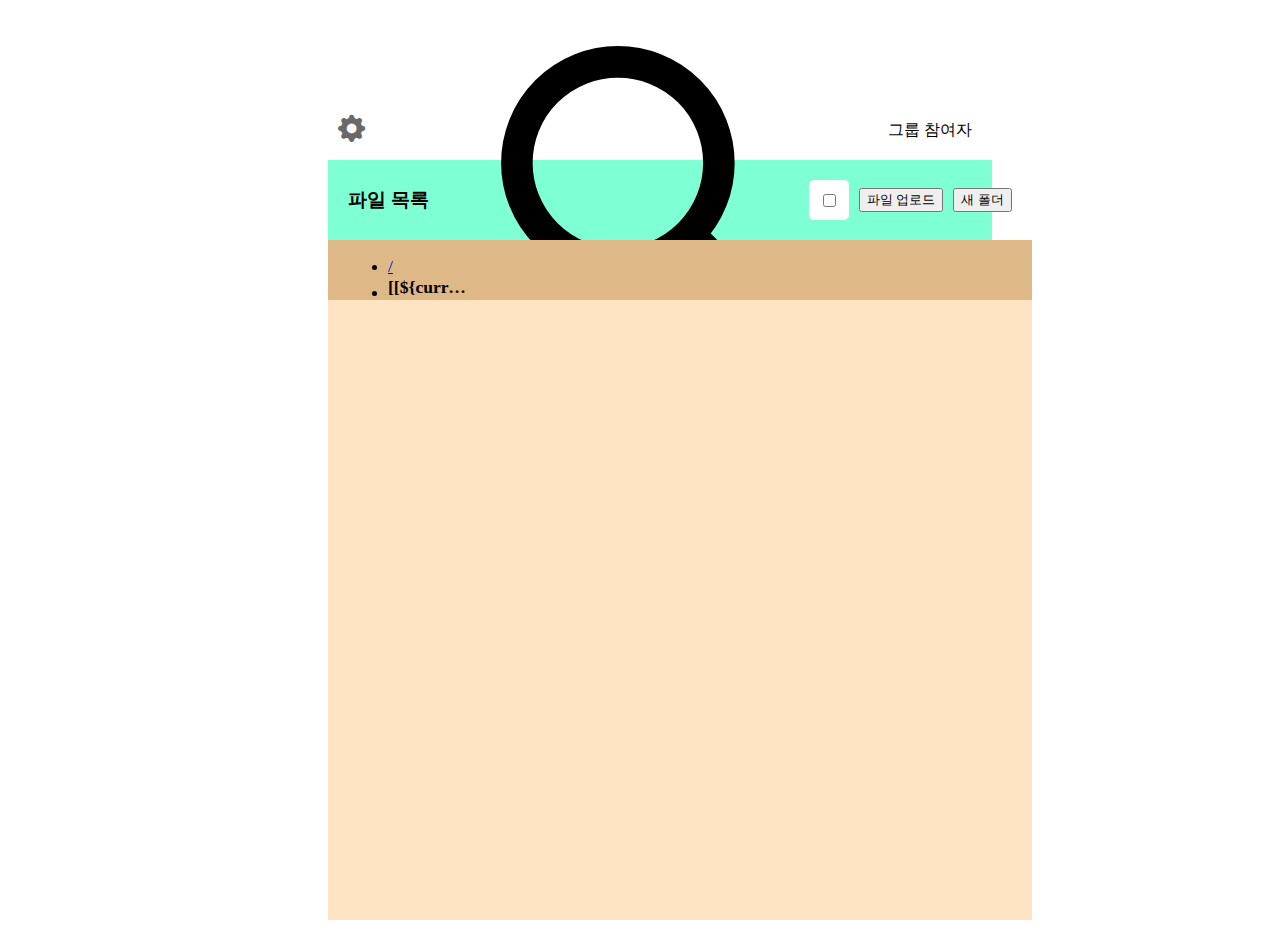
==== commit 3f6a67ad: "Merge branch 'jjw00' into develop" ====
--- a/src/main/resources/templates/groups.html
+++ b/src/main/resources/templates/groups.html
@@ -10,6 +10,7 @@
     <link rel="stylesheet" href="/styles/master.css">
     <script src="https://cdn.jsdelivr.net/npm/@tailwindcss/browser@4"></script>
     <script src="https://code.jquery.com/jquery-3.7.1.js"></script>
+    <link rel="stylesheet" href="https://cdn.jsdelivr.net/npm/bootstrap-icons@1.8.0/font/bootstrap-icons.css">
     <title>File Park - Group</title>
     <script>
         let uploadFile = null;
@@ -636,8 +637,24 @@
                     $("#contextmenu").fadeOut(200);
                 }
             });
+            $("#i-set").click(function () {
+                location.href = "/setting/[[${hashedId}]]";
+
+            })
         });
     </script>
+    <style>
+        #i-set{
+            align-content: center;
+            font-size: 1.7em;
+            color: dimgray;
+            margin-left: 10px;
+        }
+        #i-set:hover {
+            cursor: pointer;
+            filter: brightness(80%);
+        }
+    </style>
 </head>
 
 <body>
@@ -646,11 +663,12 @@
     <aside th:replace="~{/layouts/chat :: chat}"></aside>
     <main
         style="margin-top: 80px; margin-left: 300px; padding: 20px; width: calc(100% - 600px); height: calc(100vh - 80px);">
-        <div style="display: flex; flex-direction: row-reverse;">
-            <div style="height: 60px; display: flex; align-items: center; gap: 20px;">
-                <span style="white-space: nowrap;">그룹 참여자</span>
-                <div id="participants-list" style="display: flex; gap: 5px;"></div>
-            </div>
+        <div style="display: flex;justify-content: space-between;">
+                <i class="bi bi-gear-fill" id="i-set"></i>
+                <div style="height: 60px; display: flex; align-items: center; gap: 20px;">
+                    <span style="white-space: nowrap;">그룹 참여자</span>
+                    <div id="participants-list" style="display: flex; gap: 5px;"></div>
+                </div>
         </div>
         <div style="display: flex; flex-direction: column; background-color: aquamarine;">
             <div
